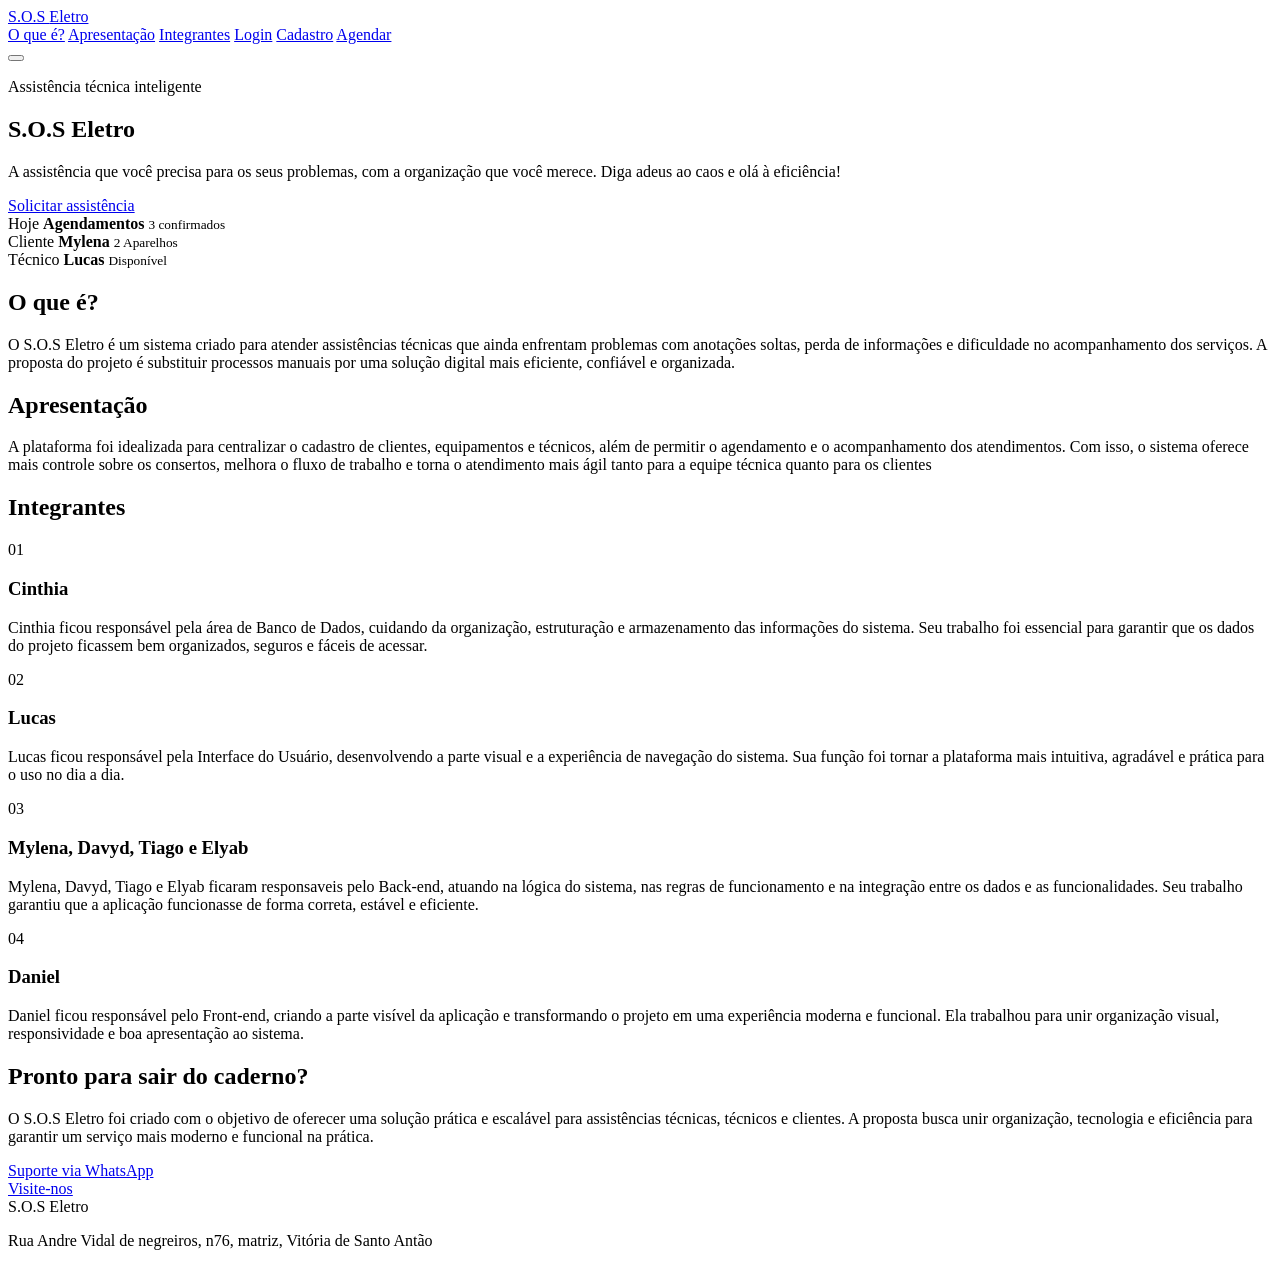
==== target/classes/static/index.html @ 2fa08eb6 "Parte Front-End" ====
<!DOCTYPE html>
<html lang="pt-BR">
<head>
    <meta charset="UTF-8">
    <meta name="viewport" content="width=device-width, initial-scale=1.0">
    <meta name="description" content="S.O.S Eletro — gestão moderna para assistências técnicas de eletrônicos. Agendamentos, clientes e controle em um só lugar.">
    <title>S.O.S Eletro — Gestão de assistência técnica</title>
    <link rel="preconnect" href="https://fonts.googleapis.com">
    <link rel="preconnect" href="https://fonts.gstatic.com" crossorigin>
    <link href="https://fonts.googleapis.com/css2?family=DM+Sans:ital,opsz,wght@0,9..40,400;0,9..40,500;0,9..40,600;0,9..40,700;1,9..40,400&family=Outfit:wght@500;600;700&display=swap" rel="stylesheet">
    <link rel="stylesheet" href="/css/styles.css">
</head>
<body>
    <header class="header">
        <div class="container header__inner">
            <a href="/index.html" class="logo">S.O.S <span>Eletro</span></a>
            <nav class="nav" id="nav">
                <a href="/index.html#O que é?">O que é?</a>
                <a href="/index.html#Apresentação">Apresentação</a>
                <a href="/index.html#Integrantes">Integrantes</a>
                <a href="/funcionario-login.html" class="nav__staff">Login</a>
                <a href="/funcionario-cadastro.html" class="nav__staff">Cadastro</a>
                <a href="/agendamento.html" class="nav__cta">Agendar</a>
            </nav>
            <button type="button" class="nav-toggle" id="navToggle" aria-label="Abrir menu">
                <span></span><span></span><span></span>
            </button>
        </div>
    </header>

    <main>
        <section class="hero">
            <div class="hero__glow" aria-hidden="true"></div>
            <div class="container hero__grid">
                <div class="hero__content">
                    <p class="eyebrow">Assistência técnica inteligente</p>
                    <h1>S.O.S Eletro</h1>
                    <p class="hero__lead">
                        A assistência que você precisa para os seus problemas, com a organização que você merece. Diga adeus ao caos e olá à eficiência!
                    </p>
                    <div class="hero__actions">
                        <a href="/agendamento.html" class="btn btn--primary">Solicitar assistência</a>
                    </div>
                </div>
                <div class="hero__visual" aria-hidden="true">
                    <div class="card-stack">
                        <div class="mini-card mini-card--1">
                            <span class="mini-card__tag">Hoje</span>
                            <strong>Agendamentos</strong>
                            <small>3 confirmados</small>
                        </div>
                        <div class="mini-card mini-card--2">
                            <span class="mini-card__tag ok">Cliente</span>
                            <strong>Mylena</strong>
                            <small>2 Aparelhos</small>
                        </div>
                        <div class="mini-card mini-card--3">
                            <span class="mini-card__tag">Técnico</span>
                            <strong>Lucas</strong>
                            <small>Disponível</small>
                        </div>
                    </div>
                </div>
            </div>
        </section>

        <section class="section section--problem" id="O que é?">
            <div class="container">
                <h2>O que é?</h2>
                <p class="section__intro">
                   O S.O.S Eletro é um sistema criado para atender assistências técnicas que ainda enfrentam problemas com anotações soltas, perda de informações e dificuldade no acompanhamento dos serviços. A proposta do projeto é substituir processos manuais por uma solução digital mais eficiente, confiável e organizada.
            </div>
        </section>

        <section class="section section--benefits" id="Apresentação">
            <div class="container">
                <h2>Apresentação</h2>
                <p class="section__intro">
                    A plataforma foi idealizada para centralizar o cadastro de clientes, equipamentos e técnicos, além de permitir o agendamento e o acompanhamento dos atendimentos. Com isso, o sistema oferece mais controle sobre os consertos, melhora o fluxo de trabalho e torna o atendimento mais ágil tanto para a equipe técnica quanto para os clientes
            </div>
        </section>

        <section class="section section--features" id="Integrantes">
            <div class="container">
                <h2>Integrantes</h2>
                <div class="features-grid">
                    <article class="feature">
                        <span class="feature__icon">01</span>
                        <h3>Cinthia</h3>
                        <p>Cinthia ficou responsável pela área de Banco de Dados, cuidando da organização, estruturação e armazenamento das informações do sistema. Seu trabalho foi essencial para garantir que os dados do projeto ficassem bem organizados, seguros e fáceis de acessar.</p>
                    </article>
                    <article class="feature">
                        <span class="feature__icon">02</span>
                        <h3>Lucas</h3>
                        <p>Lucas ficou responsável pela Interface do Usuário, desenvolvendo a parte visual e a experiência de navegação do sistema. Sua função foi tornar a plataforma mais intuitiva, agradável e prática para o uso no dia a dia.</p>
                    </article>
                    <article class="feature">
                        <span class="feature__icon">03</span>
                        <h3>Mylena, Davyd, Tiago e Elyab</h3>
                        <p>Mylena, Davyd, Tiago e Elyab ficaram responsaveis pelo Back-end, atuando na lógica do sistema, nas regras de funcionamento e na integração entre os dados e as funcionalidades. Seu trabalho garantiu que a aplicação funcionasse de forma correta, estável e eficiente.</p>
                    </article>
                    <article class="feature">
                        <span class="feature__icon">04</span>
                        <h3>Daniel</h3>
                        <p>Daniel ficou responsável pelo Front-end, criando a parte visível da aplicação e transformando o projeto em uma experiência moderna e funcional. Ela trabalhou para unir organização visual, responsividade e boa apresentação ao sistema.</p>
                    </article>   
                </div>
            </div>
        </section>

        <section class="section cta" id="cta">
            <div class="container cta__inner">
                <div>
                    <h2>Pronto para sair do caderno?</h2>
                    <p>O S.O.S Eletro foi criado com o objetivo de oferecer uma solução prática e escalável para assistências técnicas, técnicos e clientes. A proposta busca unir organização, tecnologia e eficiência para garantir um serviço mais moderno e funcional na prática.
                </div>
                <div class="cta__actions">
                    <a href="https://wa.me/558199698779?text=preciso%20de%20ajuda%20para%20arrumar%20meu%20aparelho" class="btn btn--primary btn--lg" target="_blank" rel="noopener noreferrer" id="whatsappCta">
                        Suporte via WhatsApp
                    </a>
                </div>
                <div class="cta__actions">
                    <a href="https://maps.app.goo.gl/r99MZwRhY2jstJKi8" class="btn btn--primary btn--lg" target="_blank" rel="noopener noreferrer" id="mapsCta">
                        Visite-nos
                    </a>
                </div>
            </div>
        </section>
    </main>

    <footer class="footer">
        <div class="container footer__inner">
            <span class="logo logo--small">S.O.S <span>Eletro</span></span>
            <p>Rua Andre Vidal de negreiros, n76, matriz, Vitória de Santo Antão</p>
        </div>
    </footer>

    <script src="/js/app.js"></script>
</body>
</html>
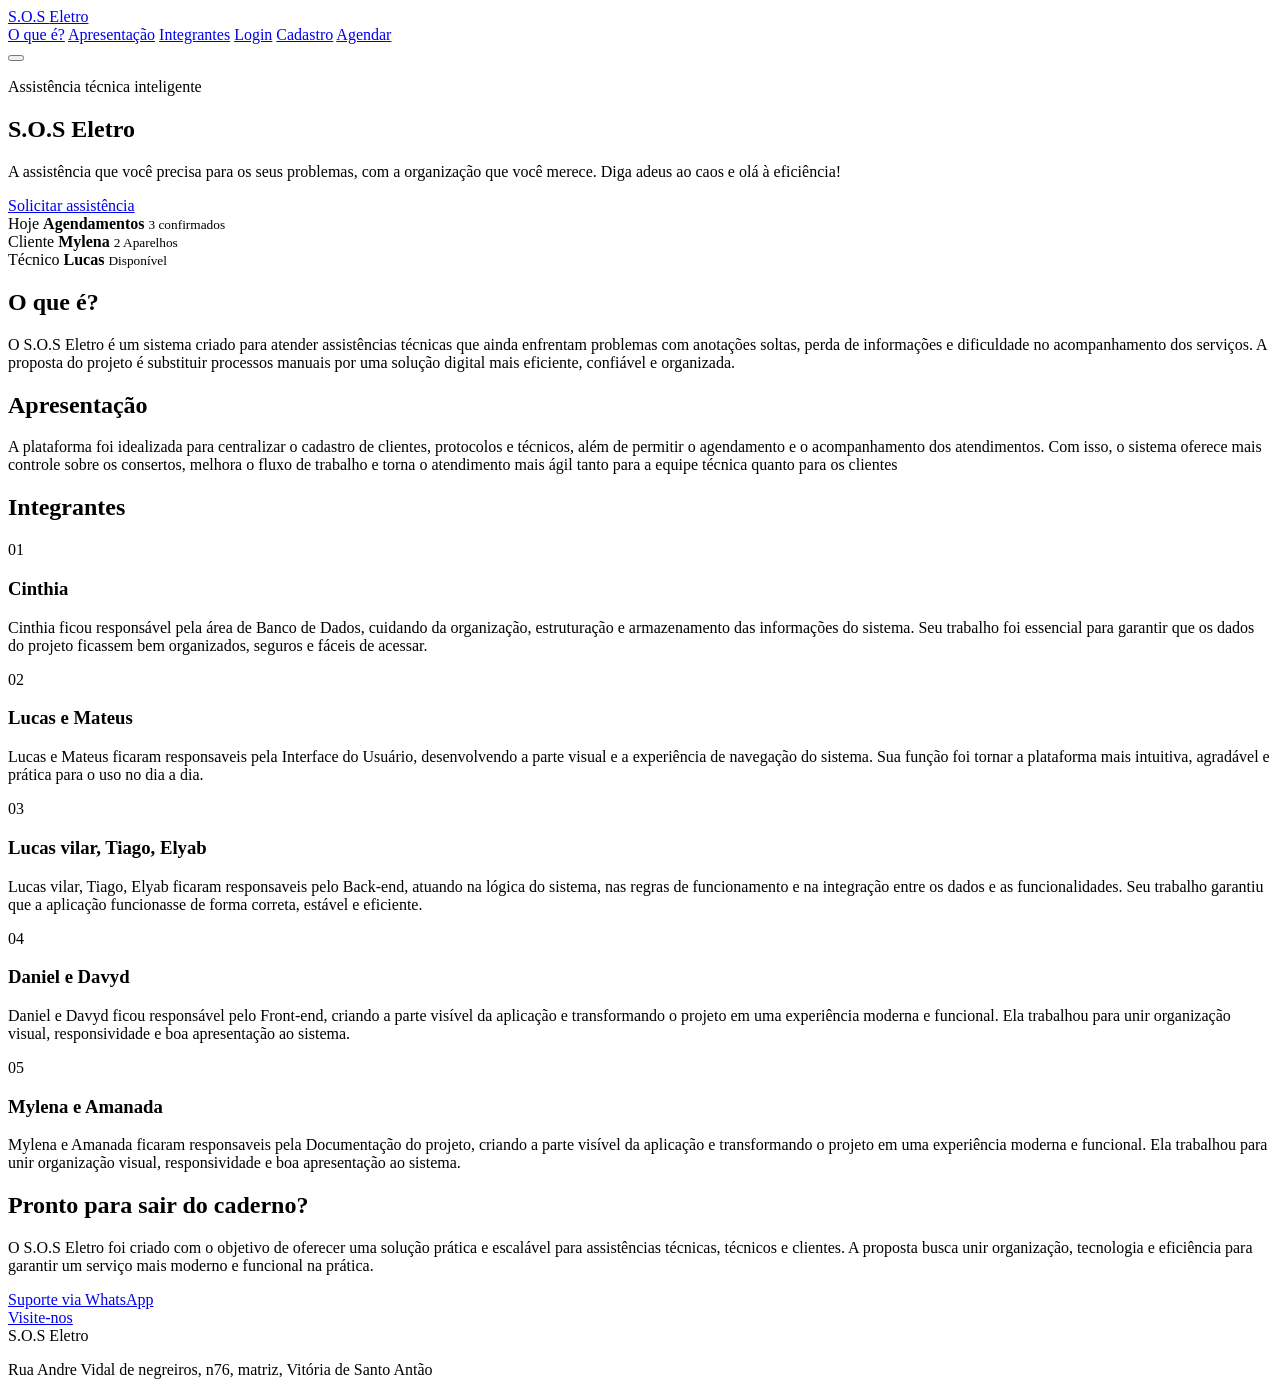
==== commit 46c87506: "Add files via upload" ====
--- a/target/classes/static/index.html
+++ b/target/classes/static/index.html
@@ -76,7 +76,7 @@
             <div class="container">
                 <h2>Apresentação</h2>
                 <p class="section__intro">
-                    A plataforma foi idealizada para centralizar o cadastro de clientes, equipamentos e técnicos, além de permitir o agendamento e o acompanhamento dos atendimentos. Com isso, o sistema oferece mais controle sobre os consertos, melhora o fluxo de trabalho e torna o atendimento mais ágil tanto para a equipe técnica quanto para os clientes
+                    A plataforma foi idealizada para centralizar o cadastro de clientes, protocolos e técnicos, além de permitir o agendamento e o acompanhamento dos atendimentos. Com isso, o sistema oferece mais controle sobre os consertos, melhora o fluxo de trabalho e torna o atendimento mais ágil tanto para a equipe técnica quanto para os clientes
             </div>
         </section>
 
@@ -91,18 +91,23 @@
                     </article>
                     <article class="feature">
                         <span class="feature__icon">02</span>
-                        <h3>Lucas</h3>
-                        <p>Lucas ficou responsável pela Interface do Usuário, desenvolvendo a parte visual e a experiência de navegação do sistema. Sua função foi tornar a plataforma mais intuitiva, agradável e prática para o uso no dia a dia.</p>
+                        <h3>Lucas e Mateus</h3>
+                        <p>Lucas e Mateus ficaram responsaveis pela Interface do Usuário, desenvolvendo a parte visual e a experiência de navegação do sistema. Sua função foi tornar a plataforma mais intuitiva, agradável e prática para o uso no dia a dia.</p>
                     </article>
                     <article class="feature">
                         <span class="feature__icon">03</span>
-                        <h3>Mylena, Davyd, Tiago e Elyab</h3>
-                        <p>Mylena, Davyd, Tiago e Elyab ficaram responsaveis pelo Back-end, atuando na lógica do sistema, nas regras de funcionamento e na integração entre os dados e as funcionalidades. Seu trabalho garantiu que a aplicação funcionasse de forma correta, estável e eficiente.</p>
+                        <h3>Lucas vilar, Tiago, Elyab</h3>
+                        <p>Lucas vilar, Tiago, Elyab ficaram responsaveis pelo Back-end, atuando na lógica do sistema, nas regras de funcionamento e na integração entre os dados e as funcionalidades. Seu trabalho garantiu que a aplicação funcionasse de forma correta, estável e eficiente.</p>
                     </article>
                     <article class="feature">
                         <span class="feature__icon">04</span>
-                        <h3>Daniel</h3>
-                        <p>Daniel ficou responsável pelo Front-end, criando a parte visível da aplicação e transformando o projeto em uma experiência moderna e funcional. Ela trabalhou para unir organização visual, responsividade e boa apresentação ao sistema.</p>
+                        <h3>Daniel e Davyd</h3>
+                        <p>Daniel e Davyd ficou responsável pelo Front-end, criando a parte visível da aplicação e transformando o projeto em uma experiência moderna e funcional. Ela trabalhou para unir organização visual, responsividade e boa apresentação ao sistema.</p>
+                    </article>
+                    <article class="feature">
+                        <span class="feature__icon">05</span>
+                        <h3>Mylena e Amanada</h3>
+                        <p>Mylena e Amanada ficaram responsaveis pela Documentação do projeto, criando a parte visível da aplicação e transformando o projeto em uma experiência moderna e funcional. Ela trabalhou para unir organização visual, responsividade e boa apresentação ao sistema.</p>
                     </article>   
                 </div>
             </div>
